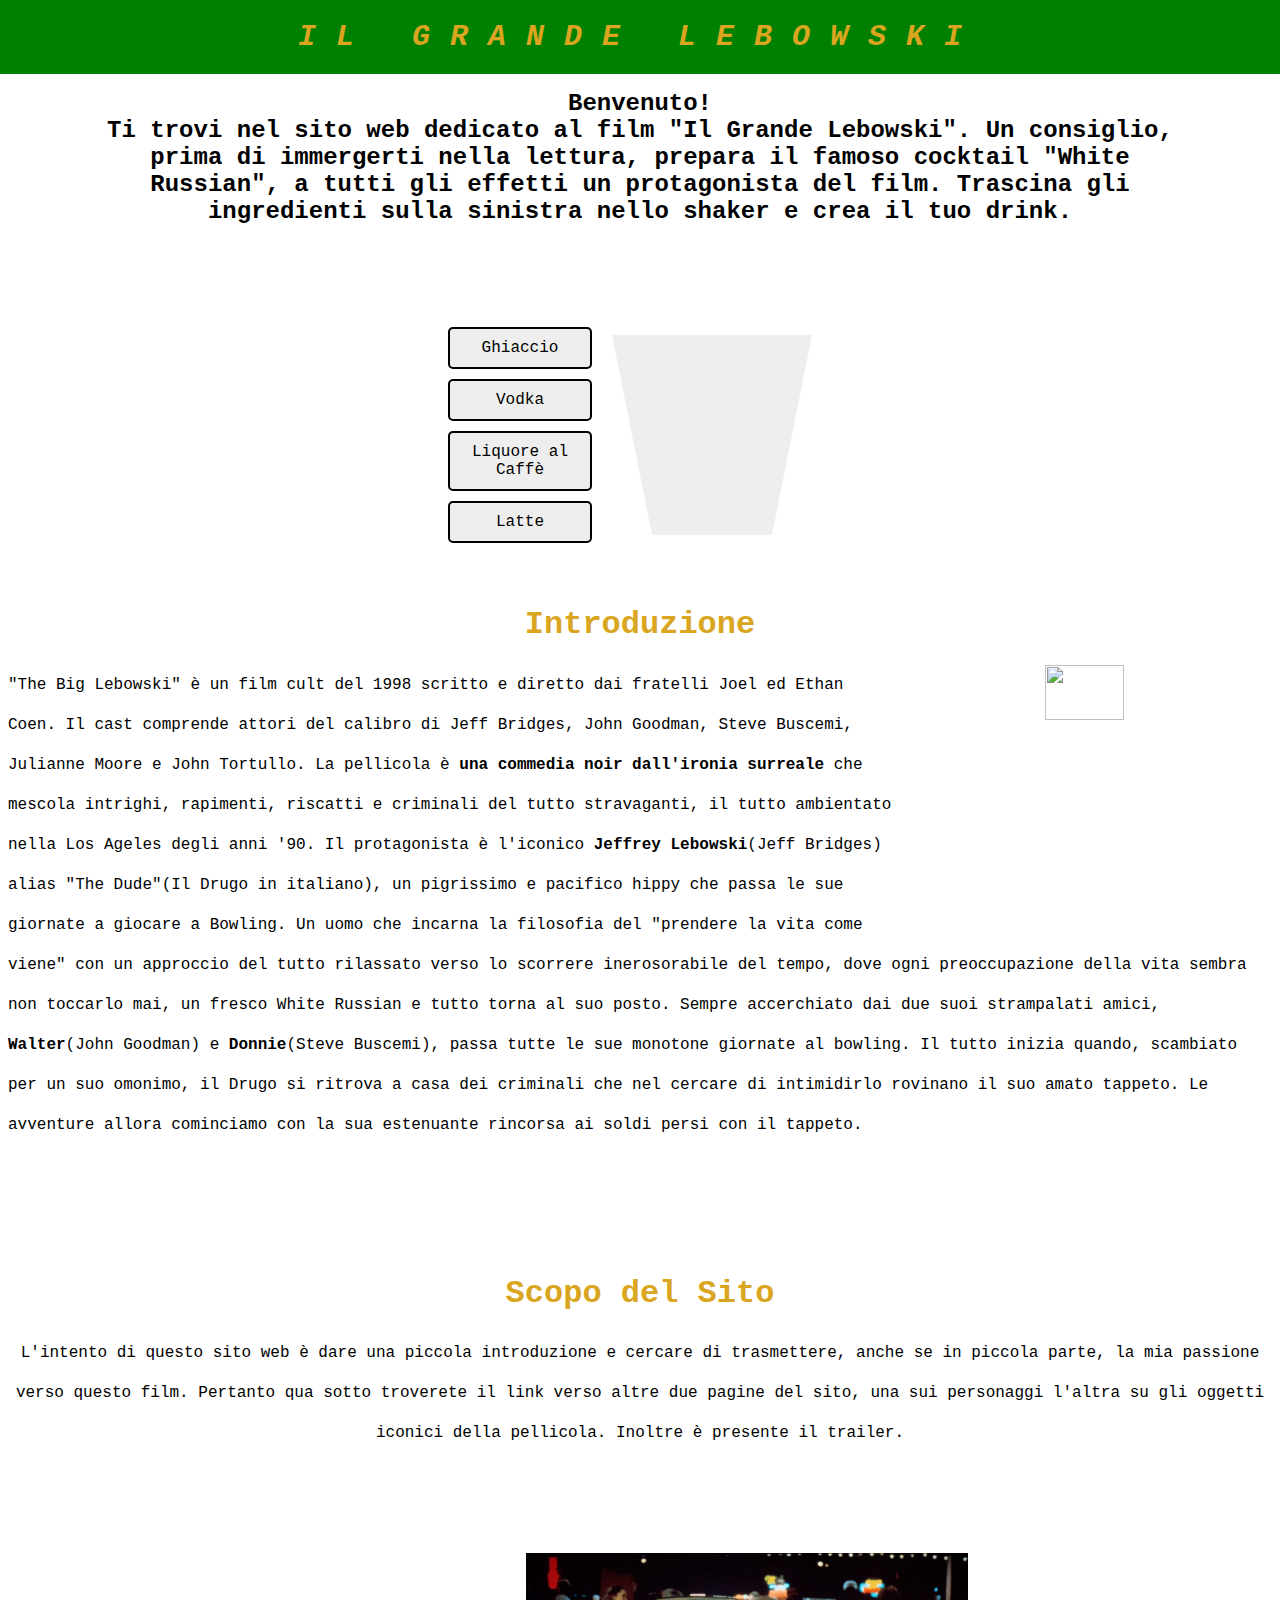
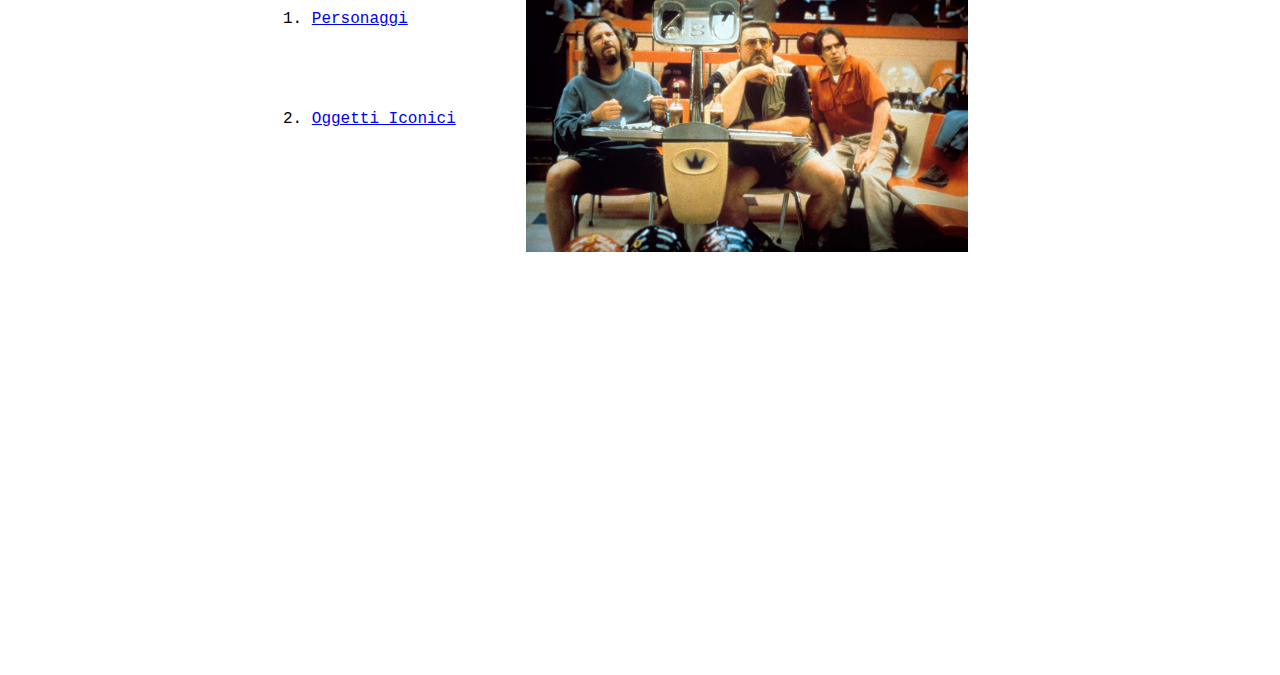
==== index.html @ e9bcdeb6 "primissima versione" ====
<html>
<head>
    <link rel="stylesheet" href="style.css">
</head>
<body>
    <div class="titolo"><h1 style="color:goldenrod"><i>IL GRANDE LEBOWSKI</i></h1></div>

    <h2 style="margin: 90px;">Benvenuto! <br> Ti trovi nel sito web dedicato al
         film "Il Grande Lebowski". Un consiglio, prima di immergerti 
         nella lettura, prepara il famoso cocktail "White Russian",
          a tutti gli effetti un protagonista del film. Trascina 
          gli ingredienti sulla sinistra nello shaker e crea il tuo drink.
    </h2>
    
    <div class="container">
        <div class="ingredienti">
            <div class="ingrediente" draggable="true" ondragstart="drag(event)" id="ghiaccio">Ghiaccio</div>
            <div class="ingrediente" draggable="true" ondragstart="drag(event)" id="vodka">Vodka</div>
            <div class="ingrediente" draggable="true" ondragstart="drag(event)" id="liquore">Liquore al Caffè</div>
            <div class="ingrediente" draggable="true" ondragstart="drag(event)" id="latte">Latte</div>
            
        </div>
        <div id="bicchiere" ondrop="drop(event)" ondragover="allowDrop(event)">
            <div id="content"></div> 
        </div>
    </div>
    <p id="completato"></p>
    <div style="display: flex; justify-content: center; align-items: center;">
        <img id="fotowhite" src="" style="display: none;"></img>
    </div>
    <h1 style="color:goldenrod">Introduzione</h1>
    <img src="https://i.ebayimg.com/images/g/6SkAAOSwD6hfdIzP/s-l1200.jpg" id="locandina"></img>
    <p style="text-align: left;margin-top: 20px;line-height: 40px;">"The Big Lebowski" è un 
        film cult del 1998 scritto e diretto dai fratelli Joel ed Ethan Coen. Il cast 
        comprende attori del calibro di Jeff Bridges, John Goodman, Steve Buscemi,
        Julianne Moore e John Tortullo. La pellicola è <b>una commedia noir dall'ironia surreale</b>
        che mescola intrighi, rapimenti, riscatti e criminali del tutto
        stravaganti, il tutto ambientato nella Los Ageles degli anni '90. Il 
        protagonista è l'iconico <b>Jeffrey Lebowski</b>(Jeff Bridges) alias 
        "The Dude"(Il Drugo in italiano), un pigrissimo e pacifico hippy 
        che passa le sue giornate a giocare a Bowling. Un uomo che incarna 
        la filosofia del "prendere la vita come viene" con un approccio del 
        tutto rilassato verso lo scorrere inerosorabile del tempo, dove
        ogni preoccupazione della vita sembra non toccarlo mai, un fresco
        White Russian e tutto torna al suo posto. Sempre accerchiato dai 
        due suoi strampalati amici, <b>Walter</b>(John Goodman) e <b>Donnie</b>(Steve Buscemi),
        passa tutte le sue monotone giornate al bowling. Il tutto inizia 
        quando, scambiato per un suo omonimo, il Drugo si ritrova a casa dei criminali
        che nel cercare di intimidirlo rovinano il suo amato tappeto. Le avventure
        allora cominciamo con la sua estenuante rincorsa ai soldi persi con il tappeto.
    </p>
    <h1 style="color:goldenrod;margin-top: 130px;">Scopo del Sito</h1>
    <p style="margin-top: 20px;line-height: 40px;">
        L'intento di questo sito web è dare una piccola introduzione
        e cercare di trasmettere, anche se in piccola parte,
        la mia passione verso questo film. Pertanto qua sotto troverete 
        il link verso altre due pagine del sito, una sui personaggi l'altra
        su gli oggetti iconici della pellicola. Inoltre è presente il trailer.
    </p>
    <div style=" display: flex;justify-content: center;margin-top: 100px;gap: 70px;">
        <ol style="text-align: left;line-height: 100px;">
            <li><a href="personaggi.html">Personaggi</a></li>
            <li><a href="iconic.html">Oggetti Iconici</a></li>
        </ol>
        <img src="trio.avif"style="width:35%;height:auto;float:right;margin-right:40px">
    </div>

    <iframe style="margin-top: 100px"width="560" height="315" src="https://www.youtube.com/embed/cd-go0oBF4Y?si=bPFkIZSYlipxsnWZ" title="YouTube video player" frameborder="0" allow="accelerometer; autoplay; clipboard-write; encrypted-media; gyroscope; picture-in-picture; web-share" referrerpolicy="strict-origin-when-cross-origin" allowfullscreen></iframe>
    
    <script src="script.js"></script>
</body>
</html>
---- style.css ----
body {
    font-family: 'Courier New', Courier, monospace;
    text-align: center;
    
}

.titolo{
    font-family: 'Courier New', Courier, monospace; 
    font-size: 15px;
    letter-spacing: 20px;
    width: 100%; 
    height: auto; 
    top: 0;
    right:0;
    background-color: green;
    position: fixed;
}
.container {
    display: flex;
    justify-content: center;
    align-items: center;
    margin: 30px;
}

#bicchiere {
    width: 200px; 
    height: 200px; 
    background-color: #eee; 
    position: relative;
    margin: 20px;
    clip-path: polygon(0 0, 100% 0, 80% 100%, 20% 100%); 
}

#content {
    position: absolute;
    bottom: 0;
    width: 100%;
    height: 0;
    background-color: white; 
    transition: height 0.3s;
}

.ingredienti {
    display: flex;
    flex-direction: column;
    gap: 10px;
}

.ingrediente {
    width: 120px;
    padding: 10px;
    background-color: #eee;
    border: 2px solid black;
    cursor: grab;
    border-radius: 5px;
    text-align: center;
}

#fotowhite{
    width:15%;
    height:auto;
}

#locandina{
    width:25%;
    height:auto;
    float: right;
    margin-right: 30px;
    margin-left: 30px;
    margin-bottom: 30px;
}
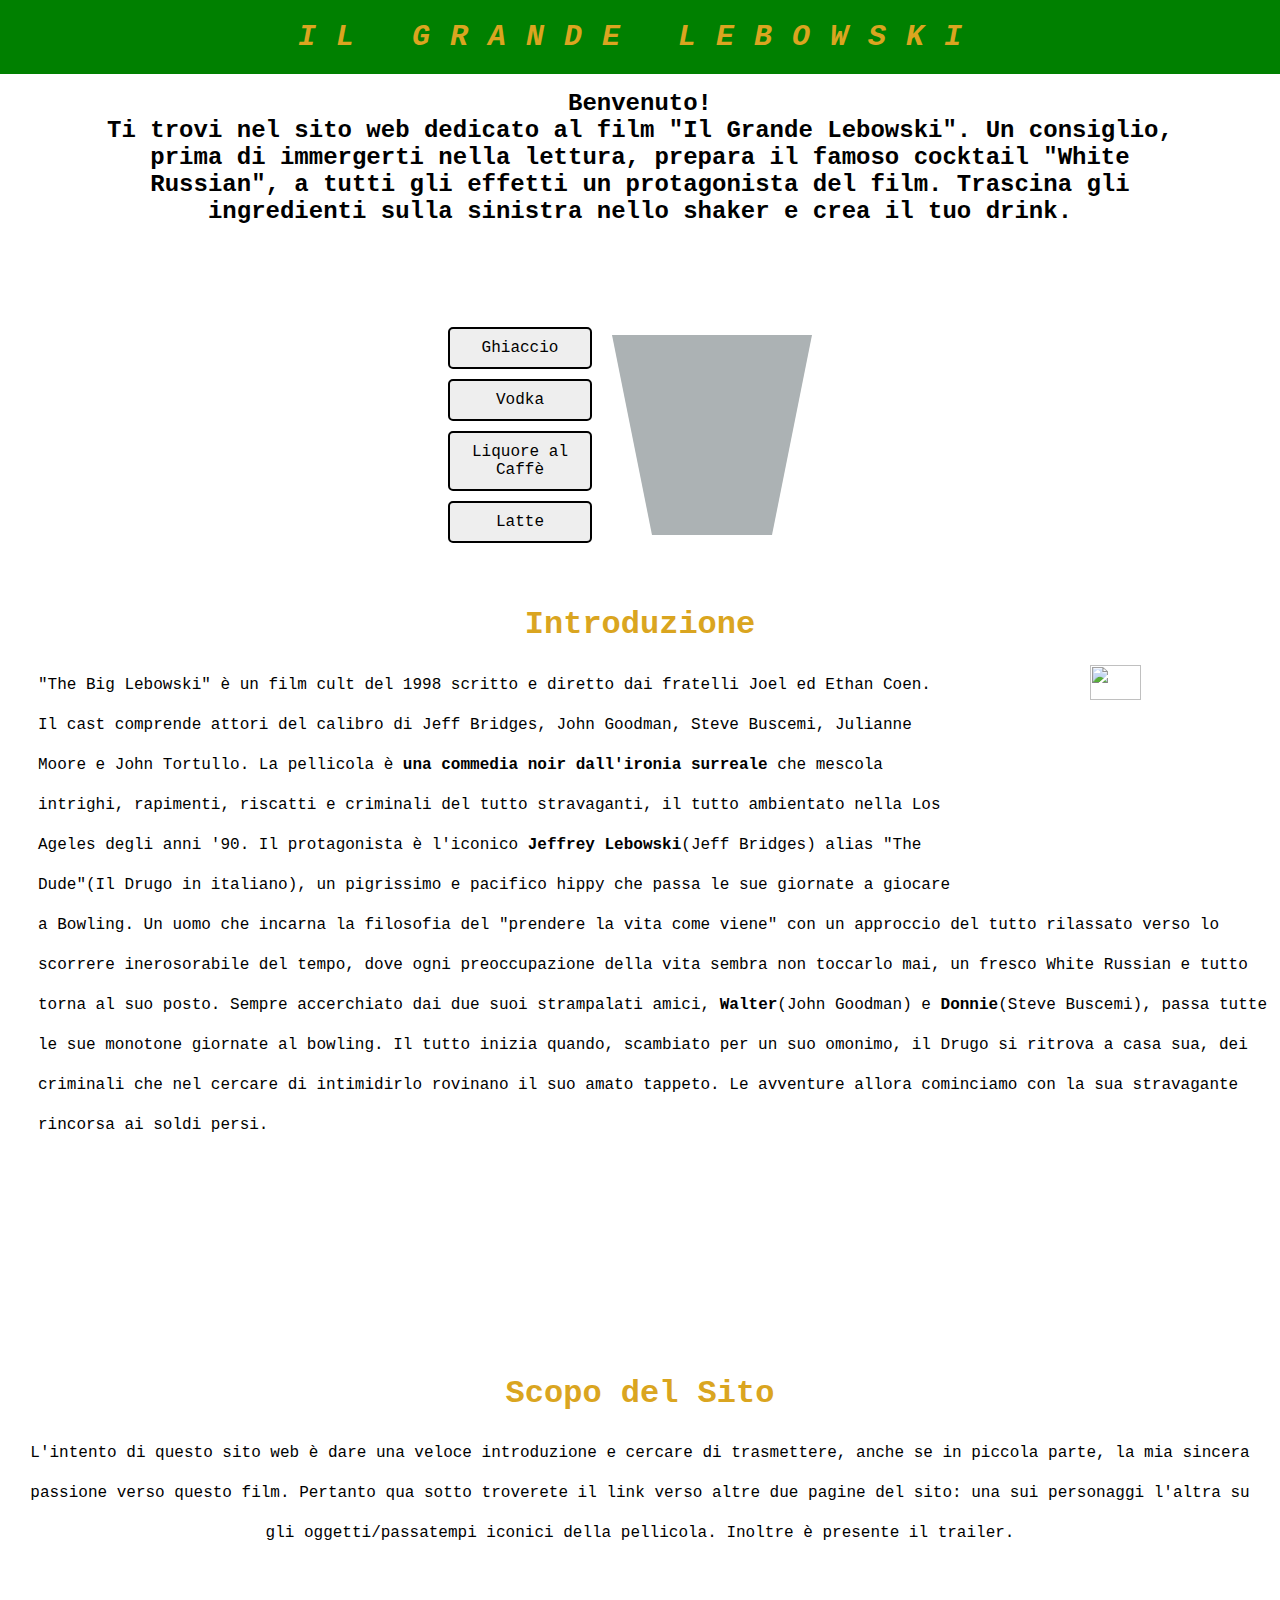
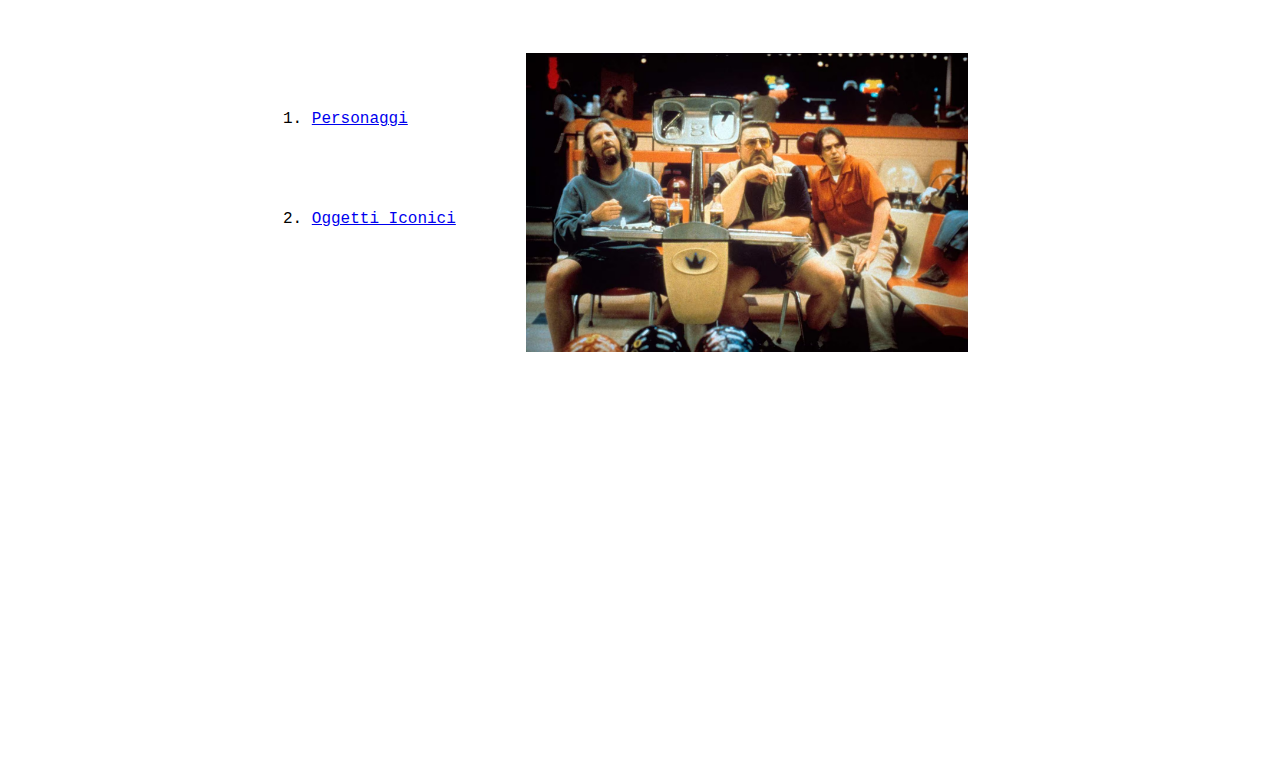
==== commit 5fbadc7b: "seconda versione" ====
--- a/index.html
+++ b/index.html
@@ -5,8 +5,7 @@
 </head>
 <body>
     <div class="titolo"><h1 style="color:goldenrod"><i>IL GRANDE LEBOWSKI</i></h1></div>
-
-    <h2 style="margin: 90px;">Benvenuto! <br> Ti trovi nel sito web dedicato al
+    <h2 style="margin: 90px;">Benvenuto!<br> Ti trovi nel sito web dedicato al
          film "Il Grande Lebowski". Un consiglio, prima di immergerti 
          nella lettura, prepara il famoso cocktail "White Russian",
           a tutti gli effetti un protagonista del film. Trascina 
@@ -15,13 +14,13 @@
     
     <div class="container">
         <div class="ingredienti">
-            <div class="ingrediente" draggable="true" ondragstart="drag(event)" id="ghiaccio">Ghiaccio</div>
-            <div class="ingrediente" draggable="true" ondragstart="drag(event)" id="vodka">Vodka</div>
-            <div class="ingrediente" draggable="true" ondragstart="drag(event)" id="liquore">Liquore al Caffè</div>
-            <div class="ingrediente" draggable="true" ondragstart="drag(event)" id="latte">Latte</div>
+            <div class="ingrediente" draggable="true" ondragstart="trascina(event)" id="ghiaccio">Ghiaccio</div>
+            <div class="ingrediente" draggable="true" ondragstart="trascina(event)" id="vodka">Vodka</div>
+            <div class="ingrediente" draggable="true" ondragstart="trascina(event)" id="liquore">Liquore al Caffè</div>
+            <div class="ingrediente" draggable="true" ondragstart="trascina(event)" id="latte">Latte</div>
             
         </div>
-        <div id="bicchiere" ondrop="drop(event)" ondragover="allowDrop(event)">
+        <div id="bicchiere" ondrop="drop(event)" ondragover="consentiRilascio(event)">
             <div id="content"></div> 
         </div>
     </div>
@@ -31,7 +30,7 @@
     </div>
     <h1 style="color:goldenrod">Introduzione</h1>
     <img src="https://i.ebayimg.com/images/g/6SkAAOSwD6hfdIzP/s-l1200.jpg" id="locandina"></img>
-    <p style="text-align: left;margin-top: 20px;line-height: 40px;">"The Big Lebowski" è un 
+    <p style="text-align: left;margin-top: 20px;line-height: 40px;margin-left: 30px;">"The Big Lebowski" è un 
         film cult del 1998 scritto e diretto dai fratelli Joel ed Ethan Coen. Il cast 
         comprende attori del calibro di Jeff Bridges, John Goodman, Steve Buscemi,
         Julianne Moore e John Tortullo. La pellicola è <b>una commedia noir dall'ironia surreale</b>
@@ -46,17 +45,17 @@
         White Russian e tutto torna al suo posto. Sempre accerchiato dai 
         due suoi strampalati amici, <b>Walter</b>(John Goodman) e <b>Donnie</b>(Steve Buscemi),
         passa tutte le sue monotone giornate al bowling. Il tutto inizia 
-        quando, scambiato per un suo omonimo, il Drugo si ritrova a casa dei criminali
+        quando, scambiato per un suo omonimo, il Drugo si ritrova a casa sua, dei criminali
         che nel cercare di intimidirlo rovinano il suo amato tappeto. Le avventure
-        allora cominciamo con la sua estenuante rincorsa ai soldi persi con il tappeto.
+        allora cominciamo con la sua stravagante rincorsa ai soldi persi.
     </p>
-    <h1 style="color:goldenrod;margin-top: 130px;">Scopo del Sito</h1>
-    <p style="margin-top: 20px;line-height: 40px;">
-        L'intento di questo sito web è dare una piccola introduzione
+    <h1 style="color:goldenrod;margin-top: 230px;">Scopo del Sito</h1>
+    <p style="margin-top: 20px;line-height: 40px;margin-left: 20px;margin-right: 20px;">
+        L'intento di questo sito web è dare una veloce introduzione
         e cercare di trasmettere, anche se in piccola parte,
-        la mia passione verso questo film. Pertanto qua sotto troverete 
-        il link verso altre due pagine del sito, una sui personaggi l'altra
-        su gli oggetti iconici della pellicola. Inoltre è presente il trailer.
+        la mia sincera passione verso questo film. Pertanto qua sotto troverete 
+        il link verso altre due pagine del sito: una sui personaggi l'altra
+        su gli oggetti/passatempi iconici della pellicola. Inoltre è presente il trailer.
     </p>
     <div style=" display: flex;justify-content: center;margin-top: 100px;gap: 70px;">
         <ol style="text-align: left;line-height: 100px;">
--- a/style.css
+++ b/style.css
@@ -2,7 +2,6 @@
 body {
     font-family: 'Courier New', Courier, monospace;
     text-align: center;
-    
 }
 
 .titolo{
@@ -15,6 +14,7 @@
     right:0;
     background-color: green;
     position: fixed;
+    z-index: 10;
 }
 .container {
     display: flex;
@@ -26,10 +26,11 @@
 #bicchiere {
     width: 200px; 
     height: 200px; 
-    background-color: #eee; 
+    background-color: acb2b4; 
     position: relative;
     margin: 20px;
     clip-path: polygon(0 0, 100% 0, 80% 100%, 20% 100%); 
+    z-index: 1;
 }
 
 #content {
@@ -39,6 +40,7 @@
     height: 0;
     background-color: white; 
     transition: height 0.3s;
+    z-index: 1;
 }
 
 .ingredienti {
@@ -63,7 +65,7 @@
 }
 
 #locandina{
-    width:25%;
+    width:20%;
     height:auto;
     float: right;
     margin-right: 30px;
